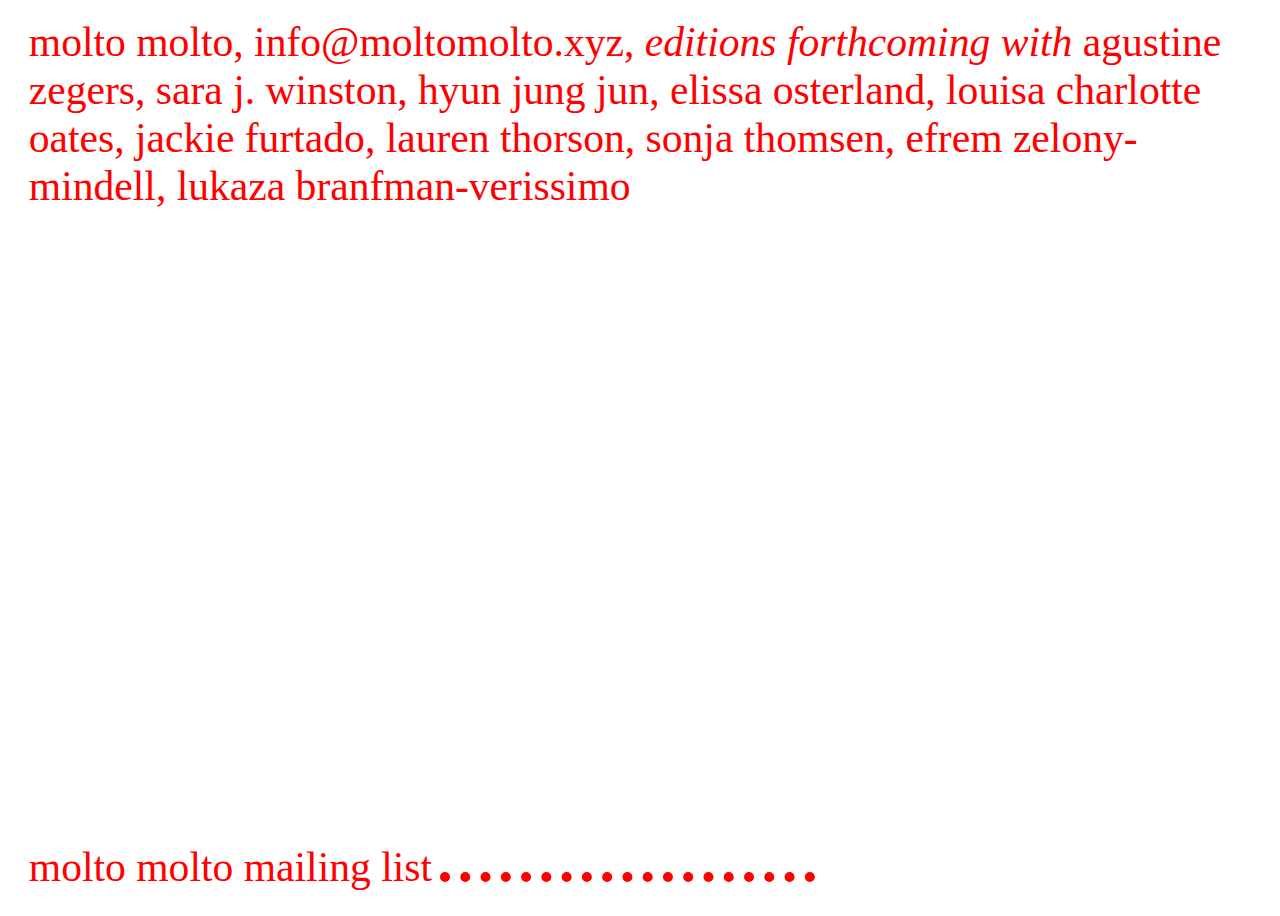
==== index.html @ 6aab6a66 "typo fix" ====
<!doctype html>
<html lang="en">
<head>
  <title>molto molto</title>
  <meta name="viewport" content="width=device-width, initial-scale=1.0">
  <link rel="stylesheet" href="https://cdnjs.cloudflare.com/ajax/libs/normalize/7.0.0/normalize.min.css">


  <link rel="shortcut icon" type="image/png" href="img/favi.png">

  <link href="//cdn-images.mailchimp.com/embedcode/naked-10_7_dtp.css" rel="stylesheet" type="text/css">
  <style type="text/css">
  	#mc_embed_signup{background:#fff; clear:left; font:14px Helvetica,Arial,sans-serif; }
  </style>

  <link rel="stylesheet" href="styles.css">
</head>

<body>
  <div class="container">
    <div class="main">
      <p>molto molto, info@moltomolto.xyz, <em>editions forthcoming with</em> <a href="https://agustinezegers.com/" target="_blank">agustine zegers</a>, <a href="https://www.sarajwinston.com/" target="_blank">sara j. winston</a>, <a href="https://hyunjungjun.com/" target="_blank">hyun jung jun</a>, <a href="https://www.elissaosterland.com/" target="_blank">elissa osterland</a>, <a href="http://www.instagram.com/louisa_charlotte_oates" target="_blank">louisa charlotte oates</a>, <a href="https://jackiefurtado.com" target="_blank">jackie furtado</a>, <a href="http://studio-set.com/margin/" target="_blank">lauren thorson</a>, <a href="https://www.sonjathomsen.com" target="_blank">sonja thomsen</a>, <a href="https://www.efremzm.com/" target="_blank">efrem zelony-mindell</a>, <a href="https://lukazabranfmanverissimo.com/" target="_blank">lukaza branfman-verissimo</a>
      </p>
    </div>
    <div class="mailing">
      <p>molto molto mailing list</p>
      <div class="underline">
        <form action="https://gmail.us20.list-manage.com/subscribe/post?u=c1b4daeebe4f4d7866750b111&amp;id=7abad03b25" method="post" id="mc-embedded-subscribe-form" name="mc-embedded-subscribe-form" class="validate" target="_blank" novalidate>
            <div id="mc_embed_signup_scroll">

        <div class="mc-field-group">
        	<input type="email" value="" name="EMAIL" class="required email" id="mce-EMAIL">
        </div>
        	<div id="mce-responses" class="clear foot">
        		<div class="response" id="mce-error-response" style="display:none"></div>
        		<div class="response" id="mce-success-response" style="display:none"></div>
        	</div>    <!-- real people should not fill this in and expect good things - do not remove this or risk form bot signups-->
            <div style="position: absolute; left: -5000px;" aria-hidden="true"><input type="text" name="b_c1b4daeebe4f4d7866750b111_7abad03b25" tabindex="-1" value=""></div>
                <div class="optionalParent">
                    <div class="clear foot">
                        <input type="submit" value="+" name="subscribe" id="mc-embedded-subscribe" class="button hide">
                        <!-- <p class="brandingLogo"><a href="http://eepurl.com/hUsc9b" title="Mailchimp - email marketing made easy and fun"><img src="https://eep.io/mc-cdn-images/template_images/branding_logo_text_dark_dtp.svg"></a></p> -->
                    </div>
                </div>
            </div>
        </form>

        <!-- <input type="text" id="email" name="email"> -->
      </div>
    </div>
  </div>

  <div class="rand rand-a"><img src="img/mmdrawing_01_red.png"></div>
  <div class="rand rand-b"><img src="img/mmdrawing_02_red.png"></div>
  <div class="rand rand-c"><img src="img/mmdrawing_03_red.png"></div>
  <div class="rand rand-d"><img src="img/mmdrawing_04_red.png"></div>
  <div class="rand rand-e"><img src="img/mmdrawing_05_red.png"></div>

  <script src="js/jquery.min.js"></script>
  <script src="js/functions.js"></script>

</body>
</html>
---- styles.css ----
* {
  box-sizing: border-box;
}

@font-face {
  font-family: 'abc synt';
  src: url('fonts/abcsyntpre-regular-webfont.woff2') format('woff2'),
       url('fonts/abcsyntpre-regular-webfont.woff') format('woff');
  font-weight: normal;
  font-style: normal;
}

@font-face {
  font-family: 'abc synt';
  src: url('fonts/abcsyntpre-turbo-webfont.woff2') format('woff2'),
       url('fonts/abcsyntpre-turbo-webfont.woff') format('woff');
  font-weight: normal;
  font-style: italic;
}

html {
  font-family: 'abc synt', serif;
  font-size:2.6rem;
  font-variant-numeric: oldstyle-nums;
  color: #FF0000;
}

body {
}

p {
  margin:0;
  font-variant-numeric: oldstyle-nums;
}

a {
  text-decoration: none;
  color:inherit;
}

a:hover {
  font-style: italic;
}

img {
  max-height: 70vh;
}

.container {
  padding:.25rem .5rem .4rem .5rem;
  display:flex;
  /* background:lightblue; */
  flex-direction:column;
  min-height:100vh;
  justify-content: space-between;
}

.main {
  /* background:lightgreen; */
}

.mailing {
  /* background:pink; */
  margin-top:1rem;
  display: flex;
  align-items: flex-end;
  flex-wrap: wrap;
}

.mailing p {
  flex-shrink:0;
  margin-right:.2rem;

}

.underline {
  border-style: dotted;
  border-color: #FF0000;
  /* border-image-source: url('img/dots.svg'); */

  border-image: url('img/dots.svg') 32% 31%;
  -webkit-border-image: url('img/dots.svg') 32% 31%;
  /* border-image-slice: 33% 31%; */
  border-image-repeat: repeat;
  /* border-style: solid; */
  /* height: 1.5rem; */
  border-bottom-width: 10px;
  border-top-width: 0;
  border-left-width: 0;
  border-right-width: 0;
  width: 9rem;
  transform: translateY(-9px);
  position: relative;
  height: 1.3rem;
}

#mce-EMAIL {
  width: 9rem;
  font-size: .7rem;
  font-family: 'abc synt', serif;
  color: #FF0000;
  border: 0;
  font-style: italic;
  background: transparent;
  text-align: center;
  position: absolute;
  bottom: -18px;
  height: 1.3rem;
}

#mc-embedded-subscribe {
  font-family: 'abc synt', serif;
  font-weight: bolder;
  color: #FF0000;
  background:transparent;
  border:none;
  position: absolute;
  bottom: -12px;
  right: -36px;
  height: 47px;
  border-radius: 10px;
  cursor: pointer;
  /* display: none; */
}

#mc-embedded-subscribe.hide {
  display: none;
}

:focus {
  box-shadow: 0 0 3pt 2pt #FF0000;
  outline:none;
  border-radius: 10px;
}

.rand {
  /* background:pink; */
  position:fixed;
  z-index: -1;
}

.rand img {
  height:60vh;
}

.rand-a img {
  height:70vh;
}

@media screen and (max-width:900px) {
  html {
    font-size: 1.64rem;
  }

  .mailing {
    /* flex-direction: column; */
    margin-bottom: -4px;
  }

  .underline {
    height:1.5rem;
    border-bottom-width: 8px;
    border-image-slice: 38% 28%;

    width:100%;
    margin-right: 40px;
  }

  #mce-EMAIL {
    width: 100%;
    font-size: .9rem;
    text-align: left;
    bottom: -9px;
    text-indent: 2px;
  }

  #mc-embedded-subscribe {
    right:-28px;
    bottom:-16px;
  }

  #email {
    bottom: -9px;
    width:100%;
    text-align: left;
  }

  .rand {
    /* display:none; */
  }

  .rand-a {
    display:block;
  }

  .rand-b {
    /* display:block; */
  }

  .rand img {
    height:40vh;
  }

  .rand-a img {
    height:50vh;
  }
}
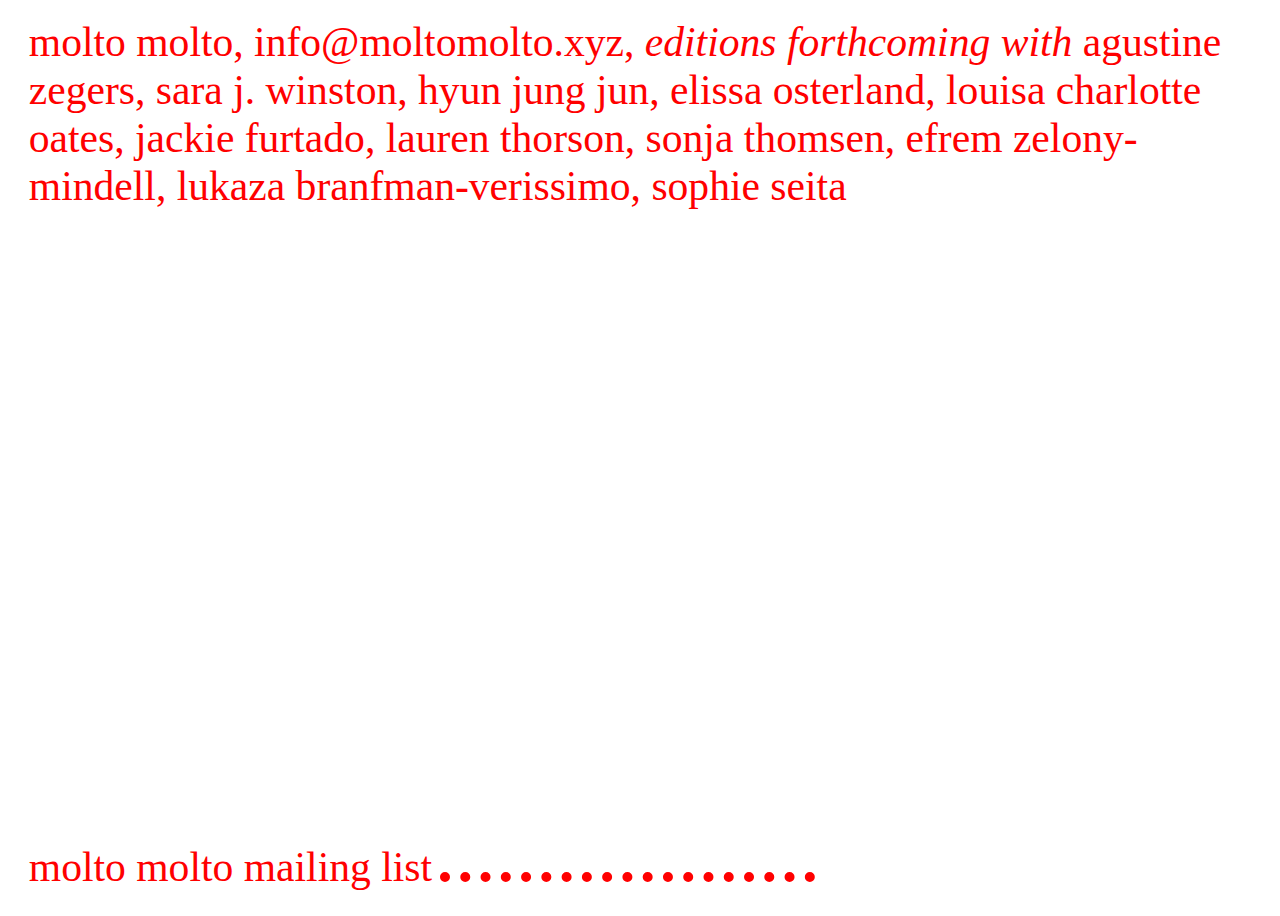
==== commit 0a2f872e: "sophie seita" ====
--- a/index.html
+++ b/index.html
@@ -19,7 +19,20 @@
 <body>
   <div class="container">
     <div class="main">
-      <p>molto molto, info@moltomolto.xyz, <em>editions forthcoming with</em> <a href="https://agustinezegers.com/" target="_blank">agustine zegers</a>, <a href="https://www.sarajwinston.com/" target="_blank">sara j. winston</a>, <a href="https://hyunjungjun.com/" target="_blank">hyun jung jun</a>, <a href="https://www.elissaosterland.com/" target="_blank">elissa osterland</a>, <a href="http://www.instagram.com/louisa_charlotte_oates" target="_blank">louisa charlotte oates</a>, <a href="https://jackiefurtado.com" target="_blank">jackie furtado</a>, <a href="http://studio-set.com/margin/" target="_blank">lauren thorson</a>, <a href="https://www.sonjathomsen.com" target="_blank">sonja thomsen</a>, <a href="https://www.efremzm.com/" target="_blank">efrem zelony-mindell</a>, <a href="https://lukazabranfmanverissimo.com/" target="_blank">lukaza branfman-verissimo</a>
+      <p>molto molto, info@moltomolto.xyz, <em>editions forthcoming with</em> 
+        <a href="https://agustinezegers.com/" target="_blank">agustine zegers</a>, 
+        <a href="https://www.sarajwinston.com/" target="_blank">sara j. winston</a>, 
+        <a href="https://hyunjungjun.com/" target="_blank">hyun jung jun</a>, 
+        <a href="https://www.elissaosterland.com/" target="_blank">elissa osterland</a>, 
+        <a href="http://www.instagram.com/louisa_charlotte_oates" target="_blank">louisa charlotte oates</a>, 
+        <a href="https://jackiefurtado.com" target="_blank">jackie furtado</a>, 
+        <a href="http://studio-set.com/margin/" target="_blank">lauren thorson</a>, 
+        <a href="https://www.sonjathomsen.com" target="_blank">sonja thomsen</a>, 
+        <a href="https://www.efremzm.com/" target="_blank">efrem zelony-mindell</a>, 
+        <a href="https://lukazabranfmanverissimo.com/" target="_blank">lukaza branfman-verissimo</a>, 
+        <a href="https://www.sophieseita.com/" target="_blank">sophie seita</a>
+
+        
       </p>
     </div>
     <div class="mailing">
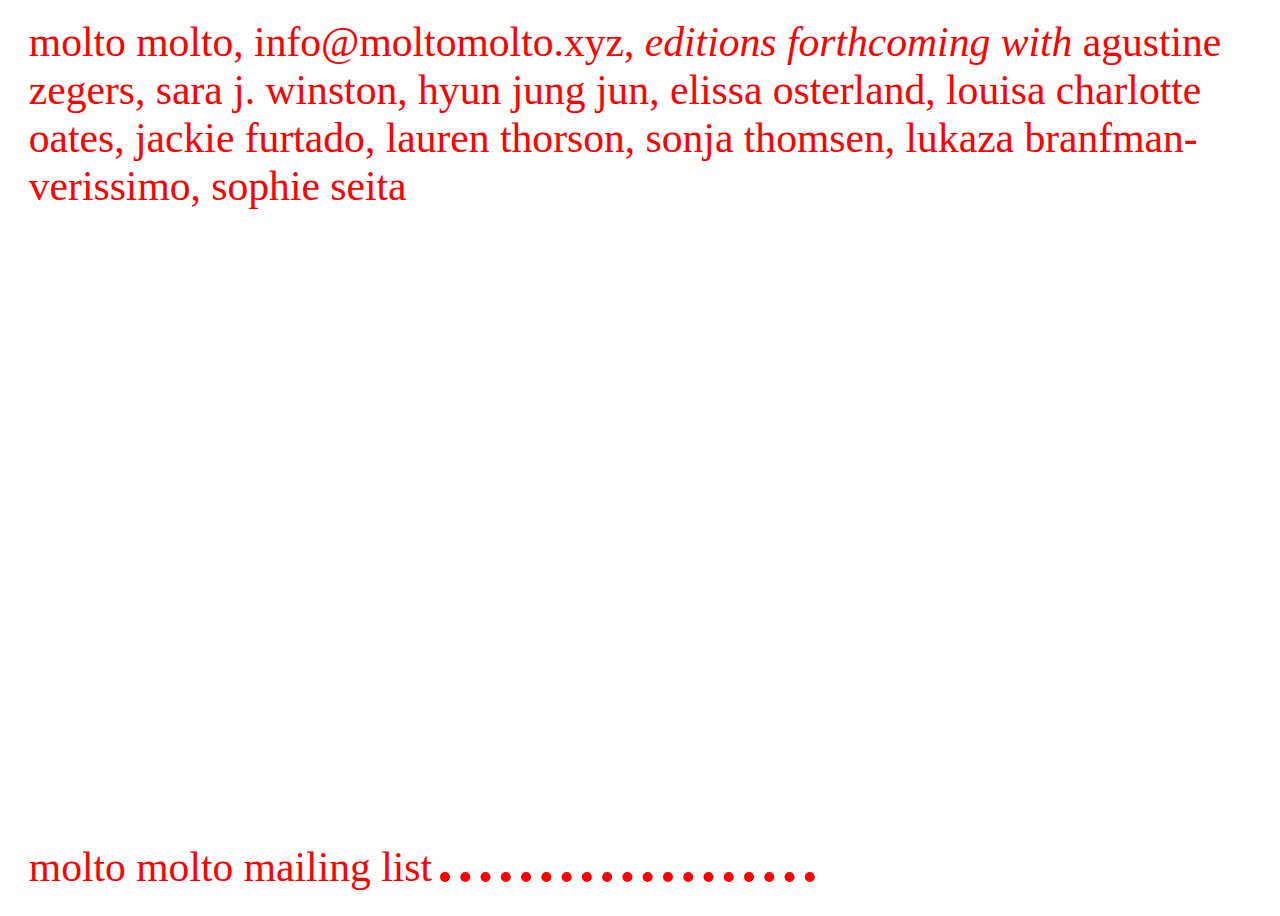
==== commit 5a451a81: "remove efrem" ====
--- a/index.html
+++ b/index.html
@@ -28,7 +28,6 @@
         <a href="https://jackiefurtado.com" target="_blank">jackie furtado</a>, 
         <a href="http://studio-set.com/margin/" target="_blank">lauren thorson</a>, 
         <a href="https://www.sonjathomsen.com" target="_blank">sonja thomsen</a>, 
-        <a href="https://www.efremzm.com/" target="_blank">efrem zelony-mindell</a>, 
         <a href="https://lukazabranfmanverissimo.com/" target="_blank">lukaza branfman-verissimo</a>, 
         <a href="https://www.sophieseita.com/" target="_blank">sophie seita</a>
 
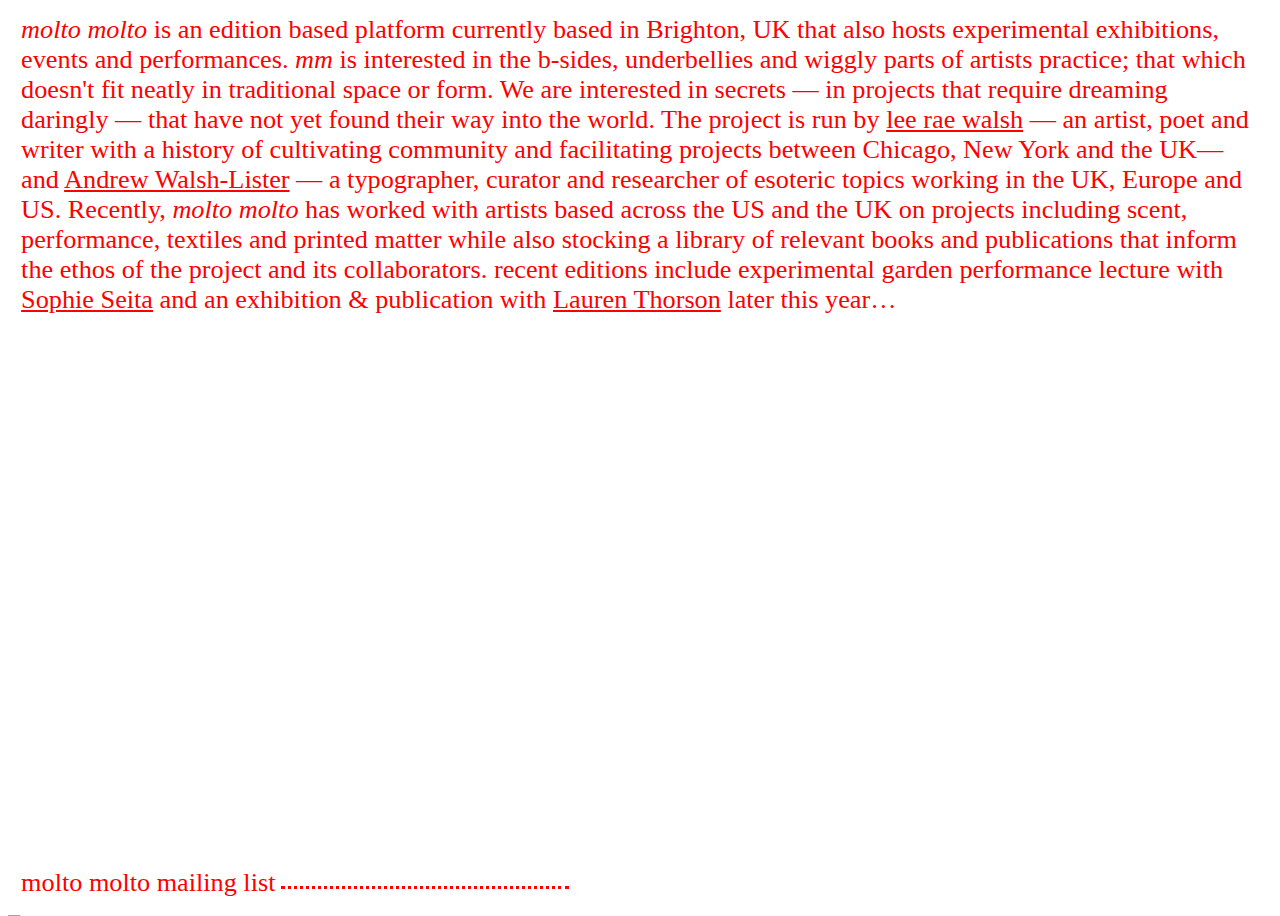
==== commit 0353d9d2: "new bio" ====
--- a/index.html
+++ b/index.html
@@ -19,7 +19,7 @@
 <body>
   <div class="container">
     <div class="main">
-      <p>molto molto, info@moltomolto.xyz, <em>editions forthcoming with</em> 
+      <!-- <p>molto molto, info@moltomolto.xyz, <em>editions forthcoming with</em> 
         <a href="https://agustinezegers.com/" target="_blank">agustine zegers</a>, 
         <a href="https://www.sarajwinston.com/" target="_blank">sara j. winston</a>, 
         <a href="https://hyunjungjun.com/" target="_blank">hyun jung jun</a>, 
@@ -32,7 +32,9 @@
         <a href="https://www.sophieseita.com/" target="_blank">sophie seita</a>
 
         
-      </p>
+      </p> -->
+
+      <p><i>molto molto</i> is an edition based platform currently based in Brighton, UK that also hosts experimental exhibitions, events and performances. <i>mm</i> is interested in the b-sides, underbellies and wiggly parts of artists practice; that which doesn't fit neatly in traditional space or form. We are interested in secrets — in projects that require dreaming daringly — that have not yet found their way into the world. The project is run by <a href="">lee rae walsh</a> — an artist, poet and writer with a history of cultivating community and facilitating projects between Chicago, New York and the UK— and <a href="">Andrew Walsh-Lister</a> — a typographer, curator and researcher of esoteric topics working in the UK, Europe and US. Recently, <i>molto molto</i> has worked with artists based across the US and the UK on projects including scent, performance, textiles and printed matter while also stocking a library of relevant books and publications that inform the ethos of the project and its collaborators. recent editions include experimental garden performance lecture with <a href="https://www.sophieseita.com/" target="_blank">Sophie Seita</a> and an exhibition & publication with <a href="http://studio-set.com/margin/" target="_blank">Lauren Thorson</a> later this year…</p>
     </div>
     <div class="mailing">
       <p>molto molto mailing list</p>
--- a/styles.css
+++ b/styles.css
@@ -20,7 +20,7 @@
 
 html {
   font-family: 'abc synt', serif;
-  font-size:2.6rem;
+  font-size:1.64rem;
   font-variant-numeric: oldstyle-nums;
   color: #FF0000;
 }
@@ -34,7 +34,8 @@
 }
 
 a {
-  text-decoration: none;
+  /* text-decoration: none; */
+  /* font-style: italic; */
   color:inherit;
 }
 
@@ -78,24 +79,29 @@
   border-color: #FF0000;
   /* border-image-source: url('img/dots.svg'); */
 
-  border-image: url('img/dots.svg') 32% 31%;
-  -webkit-border-image: url('img/dots.svg') 32% 31%;
+  /* border-image: url('img/dots.svg') 32% 31%; */
+  /* -webkit-border-image: url('img/dots.svg') 32% 31%; */
   /* border-image-slice: 33% 31%; */
-  border-image-repeat: repeat;
+  /* border-image-repeat: repeat; */
   /* border-style: solid; */
   /* height: 1.5rem; */
-  border-bottom-width: 10px;
+  border-bottom-width: 8px;
   border-top-width: 0;
   border-left-width: 0;
   border-right-width: 0;
-  width: 9rem;
+  width: 11rem;
   transform: translateY(-9px);
   position: relative;
-  height: 1.3rem;
+  /* height: 1.3rem; */
+
+  
+  height:1.5rem;
+  border-bottom-width: 3px;
+  border-image-slice: 38% 28%;
 }
 
 #mce-EMAIL {
-  width: 9rem;
+  width: 11rem;
   font-size: .7rem;
   font-family: 'abc synt', serif;
   color: #FF0000;
@@ -104,8 +110,11 @@
   background: transparent;
   text-align: center;
   position: absolute;
-  bottom: -18px;
   height: 1.3rem;
+
+  
+  font-size: .8rem;
+  bottom: -10px;
 }
 
 #mc-embedded-subscribe {
@@ -115,9 +124,9 @@
   background:transparent;
   border:none;
   position: absolute;
-  bottom: -12px;
-  right: -36px;
-  height: 47px;
+  bottom: -10px;
+  right: -33px;
+  height: 1.3rem;
   border-radius: 10px;
   cursor: pointer;
   /* display: none; */
@@ -140,16 +149,17 @@
 }
 
 .rand img {
-  height:60vh;
+  height:30vh;
 }
 
 .rand-a img {
-  height:70vh;
+  height:40vh;
 }
 
 @media screen and (max-width:900px) {
   html {
-    font-size: 1.64rem;
+    font-size: 1.3rem;
+    hyphens: auto;
   }
 
   .mailing {
@@ -159,8 +169,8 @@
 
   .underline {
     height:1.5rem;
-    border-bottom-width: 8px;
-    border-image-slice: 38% 28%;
+    border-bottom-width: 3px;
+    /* border-image-slice: 38% 28%; */
 
     width:100%;
     margin-right: 40px;
@@ -170,13 +180,13 @@
     width: 100%;
     font-size: .9rem;
     text-align: left;
-    bottom: -9px;
+    bottom: -5px;
     text-indent: 2px;
   }
 
   #mc-embedded-subscribe {
     right:-28px;
-    bottom:-16px;
+    bottom:-10px;
   }
 
   #email {
@@ -198,10 +208,10 @@
   }
 
   .rand img {
-    height:40vh;
+    /* height:40vh; */
   }
 
   .rand-a img {
-    height:50vh;
-  }
-}
+    /* height:50vh; */
+  }
+}
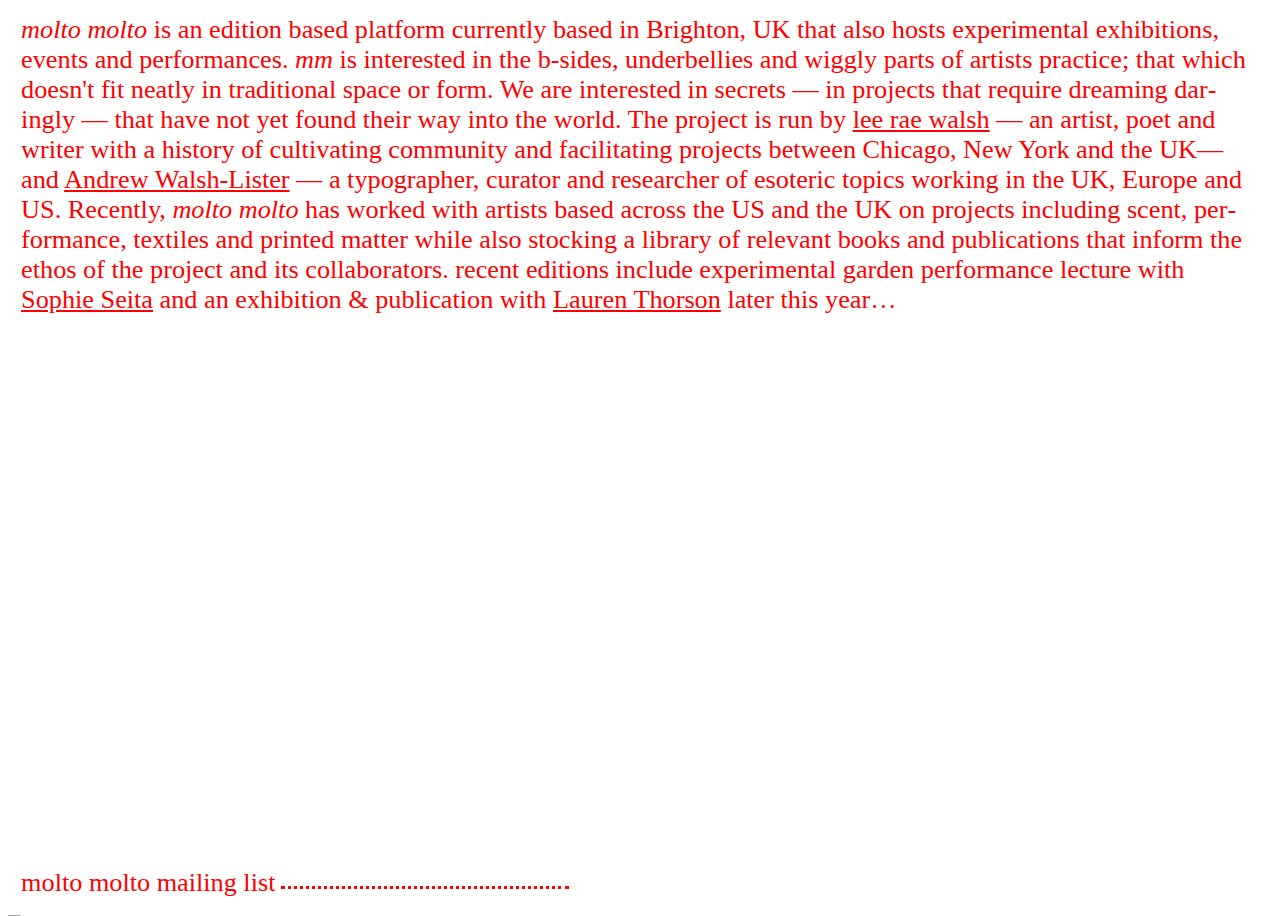
==== commit 2f637ad0: "links, selection fix" ====
--- a/index.html
+++ b/index.html
@@ -34,7 +34,7 @@
         
       </p> -->
 
-      <p><i>molto molto</i> is an edition based platform currently based in Brighton, UK that also hosts experimental exhibitions, events and performances. <i>mm</i> is interested in the b-sides, underbellies and wiggly parts of artists practice; that which doesn't fit neatly in traditional space or form. We are interested in secrets — in projects that require dreaming daringly — that have not yet found their way into the world. The project is run by <a href="">lee rae walsh</a> — an artist, poet and writer with a history of cultivating community and facilitating projects between Chicago, New York and the UK— and <a href="">Andrew Walsh-Lister</a> — a typographer, curator and researcher of esoteric topics working in the UK, Europe and US. Recently, <i>molto molto</i> has worked with artists based across the US and the UK on projects including scent, performance, textiles and printed matter while also stocking a library of relevant books and publications that inform the ethos of the project and its collaborators. recent editions include experimental garden performance lecture with <a href="https://www.sophieseita.com/" target="_blank">Sophie Seita</a> and an exhibition & publication with <a href="http://studio-set.com/margin/" target="_blank">Lauren Thorson</a> later this year…</p>
+      <p><i>molto molto</i> is an edition based platform currently based in Brighton, UK that also hosts experimental exhibitions, events and performances. <i>mm</i> is interested in the b-sides, underbellies and wiggly parts of artists practice; that which doesn't fit neatly in traditional space or form. We are interested in secrets — in projects that require dreaming daringly — that have not yet found their way into the world. The project is run by <a href="https://leeraewalsh.com">lee rae walsh</a> — an artist, poet and writer with a history of cultivating community and facilitating projects between Chicago, New York and the UK— and <a href="https://andrew-lister.info/">Andrew Walsh-Lister</a> — a typographer, curator and researcher of esoteric topics working in the UK, Europe and US. Recently, <i>molto molto</i> has worked with artists based across the US and the UK on projects including scent, performance, textiles and printed matter while also stocking a library of relevant books and publications that inform the ethos of the project and its collaborators. recent editions include experimental garden performance lecture with <a href="https://www.sophieseita.com/" target="_blank">Sophie Seita</a> and an exhibition & publication with <a href="http://studio-set.com/margin/" target="_blank">Lauren Thorson</a> later this year…</p>
     </div>
     <div class="mailing">
       <p>molto molto mailing list</p>
--- a/styles.css
+++ b/styles.css
@@ -23,6 +23,7 @@
   font-size:1.64rem;
   font-variant-numeric: oldstyle-nums;
   color: #FF0000;
+  hyphens: auto;
 }
 
 body {
@@ -31,6 +32,10 @@
 p {
   margin:0;
   font-variant-numeric: oldstyle-nums;
+}
+
+::selection {
+  background:rgba(255, 174, 153, 0.5);
 }
 
 a {
@@ -159,7 +164,6 @@
 @media screen and (max-width:900px) {
   html {
     font-size: 1.3rem;
-    hyphens: auto;
   }
 
   .mailing {
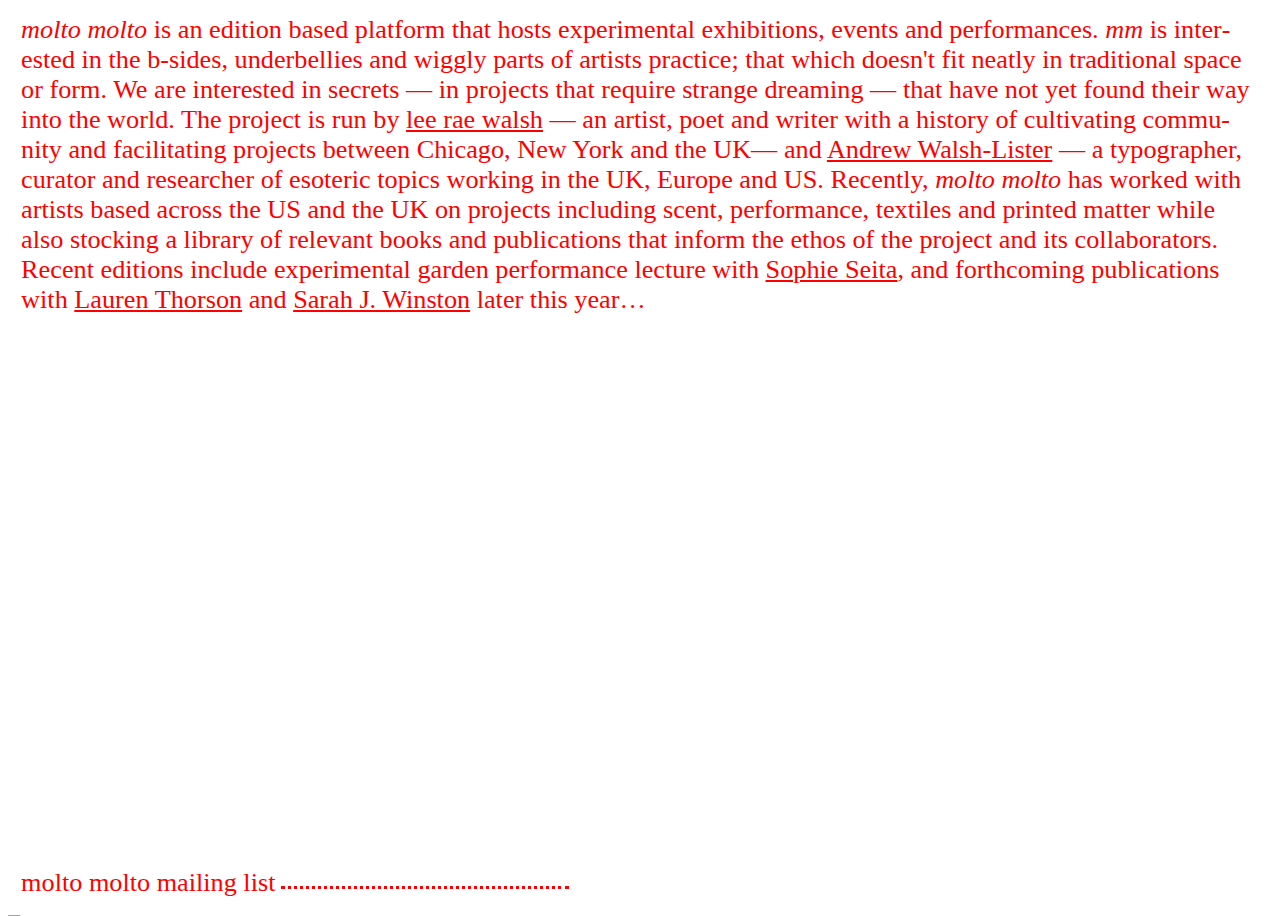
==== commit ed93eb9d: "copy updates" ====
--- a/index.html
+++ b/index.html
@@ -19,22 +19,7 @@
 <body>
   <div class="container">
     <div class="main">
-      <!-- <p>molto molto, info@moltomolto.xyz, <em>editions forthcoming with</em> 
-        <a href="https://agustinezegers.com/" target="_blank">agustine zegers</a>, 
-        <a href="https://www.sarajwinston.com/" target="_blank">sara j. winston</a>, 
-        <a href="https://hyunjungjun.com/" target="_blank">hyun jung jun</a>, 
-        <a href="https://www.elissaosterland.com/" target="_blank">elissa osterland</a>, 
-        <a href="http://www.instagram.com/louisa_charlotte_oates" target="_blank">louisa charlotte oates</a>, 
-        <a href="https://jackiefurtado.com" target="_blank">jackie furtado</a>, 
-        <a href="http://studio-set.com/margin/" target="_blank">lauren thorson</a>, 
-        <a href="https://www.sonjathomsen.com" target="_blank">sonja thomsen</a>, 
-        <a href="https://lukazabranfmanverissimo.com/" target="_blank">lukaza branfman-verissimo</a>, 
-        <a href="https://www.sophieseita.com/" target="_blank">sophie seita</a>
-
-        
-      </p> -->
-
-      <p><i>molto molto</i> is an edition based platform currently based in Brighton, UK that also hosts experimental exhibitions, events and performances. <i>mm</i> is interested in the b-sides, underbellies and wiggly parts of artists practice; that which doesn't fit neatly in traditional space or form. We are interested in secrets — in projects that require dreaming daringly — that have not yet found their way into the world. The project is run by <a href="https://leeraewalsh.com">lee rae walsh</a> — an artist, poet and writer with a history of cultivating community and facilitating projects between Chicago, New York and the UK— and <a href="https://andrew-lister.info/">Andrew Walsh-Lister</a> — a typographer, curator and researcher of esoteric topics working in the UK, Europe and US. Recently, <i>molto molto</i> has worked with artists based across the US and the UK on projects including scent, performance, textiles and printed matter while also stocking a library of relevant books and publications that inform the ethos of the project and its collaborators. recent editions include experimental garden performance lecture with <a href="https://www.sophieseita.com/" target="_blank">Sophie Seita</a> and an exhibition & publication with <a href="http://studio-set.com/margin/" target="_blank">Lauren Thorson</a> later this year…</p>
+      <p><i>molto molto</i> is an edition based platform that hosts experimental exhibitions, events and performances. <i>mm</i> is interested in the b-sides, underbellies and wiggly parts of artists practice; that which doesn't fit neatly in traditional space or form. We are interested in secrets — in projects that require strange dreaming — that have not yet found their way into the world. The project is run by <a href="https://leeraewalsh.com">lee rae walsh</a> — an artist, poet and writer with a history of cultivating community and facilitating projects between Chicago, New York and the UK— and <a href="https://andrew-lister.info/">Andrew Walsh-Lister</a> — a typographer, curator and researcher of esoteric topics working in the UK, Europe and US. Recently, <i>molto molto</i> has worked with artists based across the US and the UK on projects including scent, performance, textiles and printed matter while also stocking a library of relevant books and publications that inform the ethos of the project and its collaborators. Recent editions include experimental garden performance lecture with <a href="https://www.sophieseita.com/" target="_blank">Sophie Seita</a>, and forthcoming publications with <a href="https://laurenthorson.com" target="_blank">Lauren Thorson</a> and <a href="https://www.sarajwinston.com/" target="_blank">Sarah J. Winston</a> later this year…</p>
     </div>
     <div class="mailing">
       <p>molto molto mailing list</p>
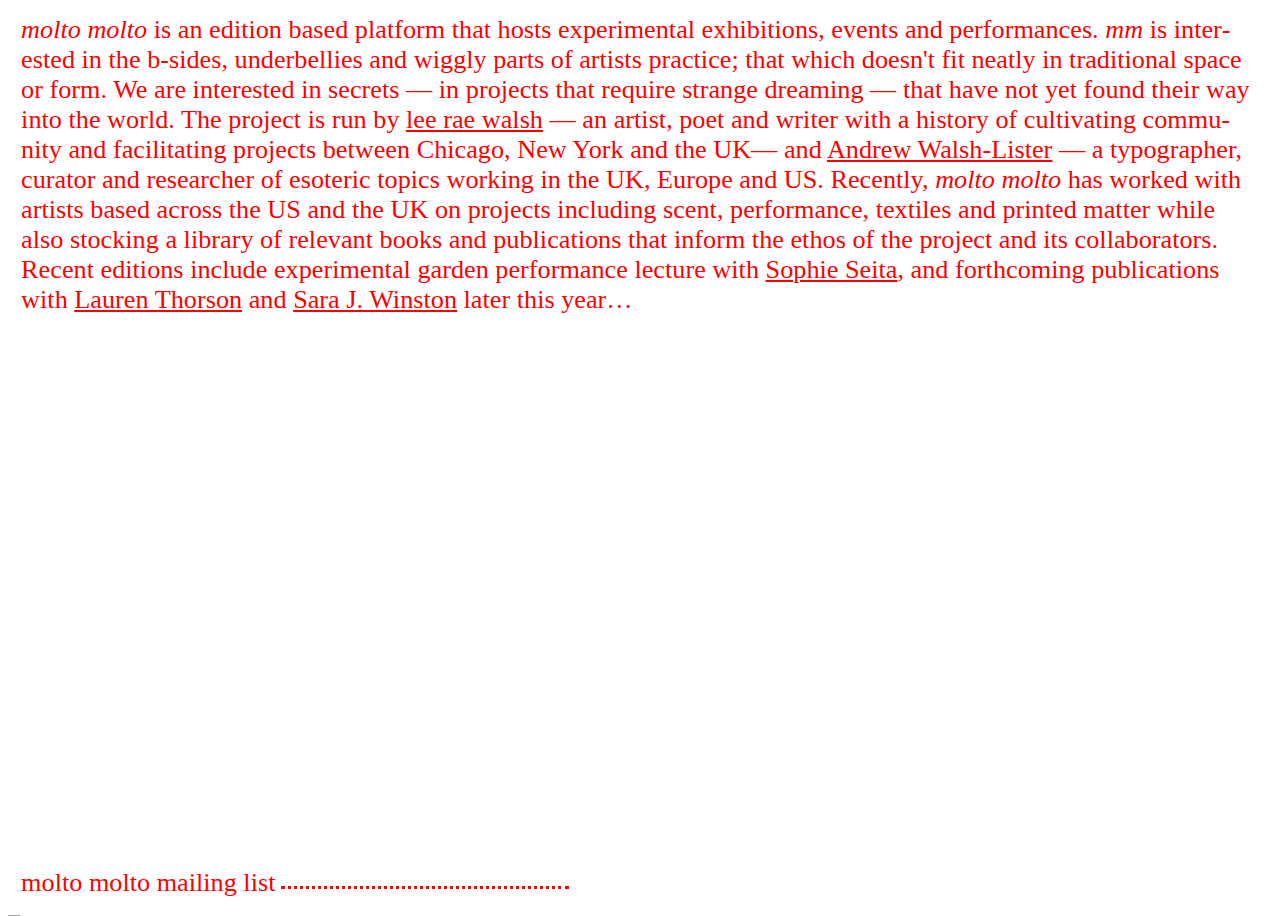
==== commit f9df90b6: "-" ====
--- a/index.html
+++ b/index.html
@@ -19,7 +19,7 @@
 <body>
   <div class="container">
     <div class="main">
-      <p><i>molto molto</i> is an edition based platform that hosts experimental exhibitions, events and performances. <i>mm</i> is interested in the b-sides, underbellies and wiggly parts of artists practice; that which doesn't fit neatly in traditional space or form. We are interested in secrets — in projects that require strange dreaming — that have not yet found their way into the world. The project is run by <a href="https://leeraewalsh.com">lee rae walsh</a> — an artist, poet and writer with a history of cultivating community and facilitating projects between Chicago, New York and the UK— and <a href="https://andrew-lister.info/">Andrew Walsh-Lister</a> — a typographer, curator and researcher of esoteric topics working in the UK, Europe and US. Recently, <i>molto molto</i> has worked with artists based across the US and the UK on projects including scent, performance, textiles and printed matter while also stocking a library of relevant books and publications that inform the ethos of the project and its collaborators. Recent editions include experimental garden performance lecture with <a href="https://www.sophieseita.com/" target="_blank">Sophie Seita</a>, and forthcoming publications with <a href="https://laurenthorson.com" target="_blank">Lauren Thorson</a> and <a href="https://www.sarajwinston.com/" target="_blank">Sarah J. Winston</a> later this year…</p>
+      <p><i>molto molto</i> is an edition based platform that hosts experimental exhibitions, events and performances. <i>mm</i> is interested in the b-sides, underbellies and wiggly parts of artists practice; that which doesn't fit neatly in traditional space or form. We are interested in secrets — in projects that require strange dreaming — that have not yet found their way into the world. The project is run by <a href="https://leeraewalsh.com">lee rae walsh</a> — an artist, poet and writer with a history of cultivating community and facilitating projects between Chicago, New York and the UK— and <a href="https://andrew-lister.info/">Andrew Walsh-Lister</a> — a typographer, curator and researcher of esoteric topics working in the UK, Europe and US. Recently, <i>molto molto</i> has worked with artists based across the US and the UK on projects including scent, performance, textiles and printed matter while also stocking a library of relevant books and publications that inform the ethos of the project and its collaborators. Recent editions include experimental garden performance lecture with <a href="https://www.sophieseita.com/" target="_blank">Sophie Seita</a>, and forthcoming publications with <a href="https://laurenthorson.com" target="_blank">Lauren Thorson</a> and <a href="https://www.sarajwinston.com/" target="_blank">Sara J. Winston</a> later this year…</p>
     </div>
     <div class="mailing">
       <p>molto molto mailing list</p>
